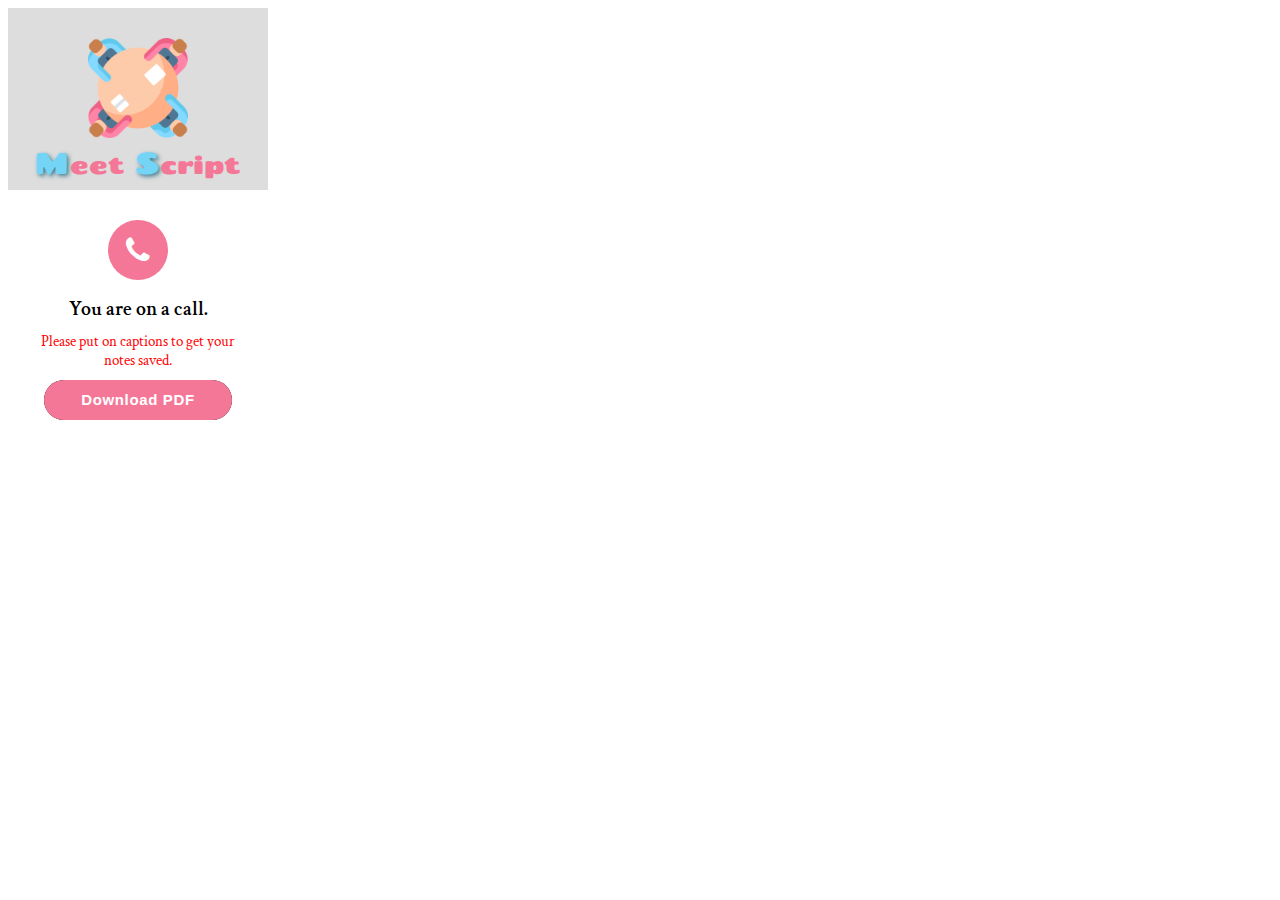
==== summarizer/extension/popup.html @ c4b158d8 "final commit" ====
<!DOCTYPE html>
<html>

<head>
    <meta charset="utf-8">
    <meta http-equiv="X-UA-Compatible" content="IE=edge">
    <title></title>
    <meta name="description" content="">
    <meta name="viewport" content="width=device-width, initial-scale=1">
    <link rel="preconnect" href="https://fonts.gstatic.com">
    <link href="https://fonts.googleapis.com/css2?family=Chango&display=swap" rel="stylesheet">
    <link href="https://fonts.googleapis.com/css2?family=Crimson+Text:ital,wght@0,400;0,600;1,400;1,600&display=swap"
        rel="stylesheet">
    <link rel="stylesheet" href="popup.css">
    <link rel="stylesheet" href="https://cdnjs.cloudflare.com/ajax/libs/font-awesome/4.7.0/css/font-awesome.min.css">
</head>

<body>
    <div class="heading">
        <div class="logo">
            <img src="round-table.png" alt="not found" width="100px" height="100px">
        </div>

        <div class="brandname">
            <p class="namelettering"><span class="bluecolor">M</span><span class="pinkcolor">eet</span>&nbsp;<span
                    class="bluecolor">S</span><span class="pinkcolor">cript</span></p>
        </div>
    </div>


    <div id="meet-start" style="text-align: center;margin-top: 20px;">
        <p style="margin: 0;">
            <div class="icon-container">
                <div class="icon icon-rotate"><i class="call fa fa-phone"></i></div>
            </div>
        </p>
        <p style="font-family: 'Crimson Text', serif;font-weight: 600;font-size: 20px;margin: 0;">You are on a call.</p>

    </div>
    <div id="captions-off">
        <div style="text-align: center;margin-top: 10px;">
            <p style="font-family: 'Crimson Text', serif;font-size: 15px;width: 200px;margin: auto;color: red;">Please
                put on captions to get your notes saved.</p>
        </div>
    </div>
    <div id="captions-on">
        <div style="text-align: center;margin-top: 10px;">
            <a class="btn btn--svg js-animated-button" id="download" role="button"><span
                    class="btn--svg__label">Download PDF</span><svg class="btn--svg__circle" width="190" x="0px" y="0px"
                    viewBox="0 0 60 60" enable-background="new 0 0 60 60">
                    <circle class="js-discover-circle" stroke="#FFF" fill="rgb(245,119,151)" cx="30" cy="30" r="28.7">
                    </circle>
                </svg><svg class="btn--svg__border" x="0px" y="0px" preserveaspectratio="none"
                    viewBox="2 29.3 56.9 13.4" enable-background="new 2 29.3 56.9 13.4" width="190">
                    <g class="btn--svg__border--left js-discover-left-border" id="Calque_2">
                        <path fill="none" stroke="rgb(115,212,245)" stroke-width="1.5" stroke-miterlimit="1"
                            d="M30.4,41.9H9c0,0-6.2-0.3-6.2-5.9S9,30.1,9,30.1h21.4"></path>
                    </g>
                    <g class="btn--svg__border--right js-discover-right-border" id="Calque_3">
                        <path fill="none" stroke="rgb(115,212,245)" stroke-width="1.5" stroke-miterlimit="1"
                            d="M30.4,41.9h21.5c0,0,6.1-0.4,6.1-5.9s-6-5.9-6-5.9H30.4"></path>
                    </g>
                </svg></a>
        </div>


    </div>



    <script src="jquery.min.js"></script>
    <script src="jspdf.min.js"></script>
    <script src="FileSaver.min.js"></script>
    <script src="data.js"></script>
    <script  src="popup.js"></script>
</body>

</html>
---- summarizer/extension/popup.css ----
body{
    height: fit-content;
    width: fit-content; 
    -webkit-font-smoothing: antialiased;
    -moz-osx-font-smoothing: grayscale;
    overflow: hidden;
    z-index: -1;
}

.heading{
    background-color: rgb(221, 221, 221);
    padding-top: 30px;
    padding-bottom: 10px;
}

.logo{
    margin:0px 80px 2px 80px;
}

.brandname{
    text-align: center;
    font-size: 25px;
}

.namelettering{
    margin: 0;
    font-family: 'Chango', cursive;
}
.bluecolor {
    color: rgb(115,212,245);
    font-size: 30px;
    text-shadow: 2px 2px 4px #457f93;
    padding-right: 1px;
}

.pinkcolor {
    color: rgb(245,119,151);
}

/* rgb(251,203,171) */
/* rgb(251,172,132) */
/* rgb(204,124,76) */
.btn {
    font-size: 1em;
    line-height: 1em;
    letter-spacing: 0.04em;
    display: inline-block;
    background-color: black;
}
.btn--svg {
    position: relative;
    height: 40px;
    width: 188px;
    overflow: hidden;
    border-radius: 21px;
}
.btn--svg:hover .btn--svg__circle circle {
    -webkit-transform: scale(0);
    -moz-transform: scale(0);
    -ms-transform: scale(0);
    transform: scale(0);
    background-color: white;
} 
.btn--svg:hover .btn--svg__label {
    color: rgb(115,212,245);
}
.btn--svg:hover .btn--svg__border--left path, .btn--svg:hover .btn--svg__border--right path {
    stroke-dasharray: 61.8204345703 61.8204345703;
    stroke-dashoffset: 0;
    -webkit-transition-delay: 0.25s;
    -webkit-transition-duration: 0.5s;
    -webkit-transition-timing-function: ease-in-out;
    -webkit-transition-property: stroke-dashoffset;
    -moz-transition-delay: 0.25s;
    -moz-transition-duration: 0.5s;
    -moz-transition-timing-function: ease-in-out;
    -moz-transition-property: stroke-dashoffset;
    -ms-transition-delay: 0.25s;
    -ms-transition-duration: 0.5s;
    -ms-transition-timing-function: ease-in-out;
    -ms-transition-property: stroke-dashoffset;
    transition-delay: 0.25s;
    transition-duration: 0.5s;
    transition-timing-function: ease-in-out;
    transition-property: stroke-dashoffset;
}
.btn--svg__label {
    -webkit-font-smoothing: antialiased;
    font-family: sans-serif;
    font-weight: bold;
    text-align: center;
    font-size: 15px;
    color: white;
    z-index: 3;
    width: 100%;
    -webkit-transition: color 0.5s ease-in-out;
    -moz-transition: color 0.5s ease-in-out;
    -ms-transition: color 0.5s ease-in-out;
    transition: color 0.5s ease-in-out;
}
.btn--svg__circle circle {
    -webkit-transition: transform 0.5s ease-in-out;
    -webkit-transform: scale(1.1);
    -webkit-transform-origin: 50% 50%;
    -moz-transition: transform 0.5s ease-in-out;
    -moz-transform: scale(1.1);
    -moz-transform-origin: 50% 50%;
    -ms-transition: transform 0.5s ease-in-out;
    -ms-transform: scale(1.1);
    -ms-transform-origin: 50% 50%;
    transition: transform 0.5s ease-in-out;
    transform: scale(1.1);
    transform-origin: 50% 50%;
}
.btn--svg__border--left path, .btn--svg__border--right path {
    stroke-dasharray: 61.8204345703 61.8204345703;
    -webkit-transition-duration: 0s;
    -webkit-transition-timing-function: ease-in-out;
    -webkit-transition-property: stroke-dashoffset;
    -webkit-transition-delay: 0.5s;
    -moz-transition-duration: 0s;
    -moz-transition-timing-function: ease-in-out;
    -moz-transition-property: stroke-dashoffset;
    -moz-transition-delay: 0.5s;
    -ms-transition-duration: 0s;
    -ms-transition-timing-function: ease-in-out;
    -ms-transition-property: stroke-dashoffset;
    -ms-transition-delay: 0.5s;
    transition-duration: 0s;
    transition-timing-function: ease-in-out;
    transition-property: stroke-dashoffset;
    transition-delay: 0.5s;
}
.btn--svg__border--left path {
    stroke-dashoffset: -61.8204345703;
}
.btn--svg__border--right path {
    stroke-dashoffset: 61.8204345703;
}
.btn--svg svg, .btn--svg__label {
    position: absolute;
    top: 50%;
    left: 50%;
    -webkit-transform: translate(-50%, -50%);
    -webkit-transform-origin: 50% 50%;
    -moz-transform: translate(-50%, -50%);
    -moz-transform-origin: 50% 50%;
    -ms-transform: translate(-50%, -50%);
    -ms-transform-origin: 50% 50%;
    transform: translate(-50%, -50%);
    transform-origin: 50% 50%;
}
.c-white {
    color: yellow;
}
.trailer {
    margin-bottom: 40px;
}
.trailer--nano {
    margin-bottom: 10px;
}
a {
    position: relative;
    text-decoration: none;
    color: red;
}
a:after {
    content: '';
    height: 1px;
    bottom: -4px;
    position: absolute;
    left: 5%;
    right: 95%;
    background: red;
    transition: right 0.25s ease-in-out;
}
a:hover:after {
    right: 5%;
}
.teasing-1, .heading-2 {
    font-family: sans-serif;
    letter-spacing: 0.04em;
    -webkit-font-smoothing: antialiased;
}
.teasing-1 {
    font-size: 14px;
    line-height: 14px;
}
.heading-2 {
    font-weight: bold;
    font-size: 20px;
    line-height: 20px;
    text-transform: uppercase;
}

a span{
    cursor: pointer;
}

.container {
    display: table;
    height: 95vh;
    width: 90%;
    padding-bottom: 5vh;
    margin: auto auto;
    background: #2d2c3e;
    z-index: -1;
}
.content {
    display: table-cell;
    text-align: center;
    vertical-align: middle;
}
.icon-container {
    margin-top: 30px;
    width: 100%;
    height: 60px;
}
.icon {
    background-color:rgb(245,119,151);
    cursor: pointer;
    position: relative;
    display: inline-block;
    width: 60px;
    height: 60px;
    margin-left: 12px;
    margin-right: 12px;
    border-radius: 30px;
    border-style:unset;
    border-width: 1px;
    border-color:rgb(245,119,151);
    overflow: hidden;
}
.icon::before, .icon::after {
    content: '';
    position: absolute;
    top: 0;
    left: 0;
    height: 100%;
    width: 100%;
    transition: all 0.25s ease;
    border-radius: 30px;
}

.icon i {
    position: relative;
    color:white;
    font-size: 30px;
    margin-top: 15px;
    transition: all 0.25s ease;
}
.icon:hover i{
    color:rgb(115,212,245);
}
.icon-rotate {
    box-shadow: inset 0 0 0 2px transparent;
}
.icon-rotate::after, .icon-rotate::before {
    border: 0px solid transparent;
}
.icon-rotate:hover::before {
    transition: border-top-width 0.3s ease, border-top-color 0.3s ease;
    border-width: 60px;
    border-top-color: black;
}
.icon-rotate:hover::after {
    transition: border-left-width 0.3s ease, border-left-color 0.3s ease;
    border-width: 60px;
    border-left-color: black;
}
.icon-rotate:hover {
    transition: background 0.001s ease 0.3s;
    background: #7e3661;
}
.icon-rotate i {
    z-index: 1;
}
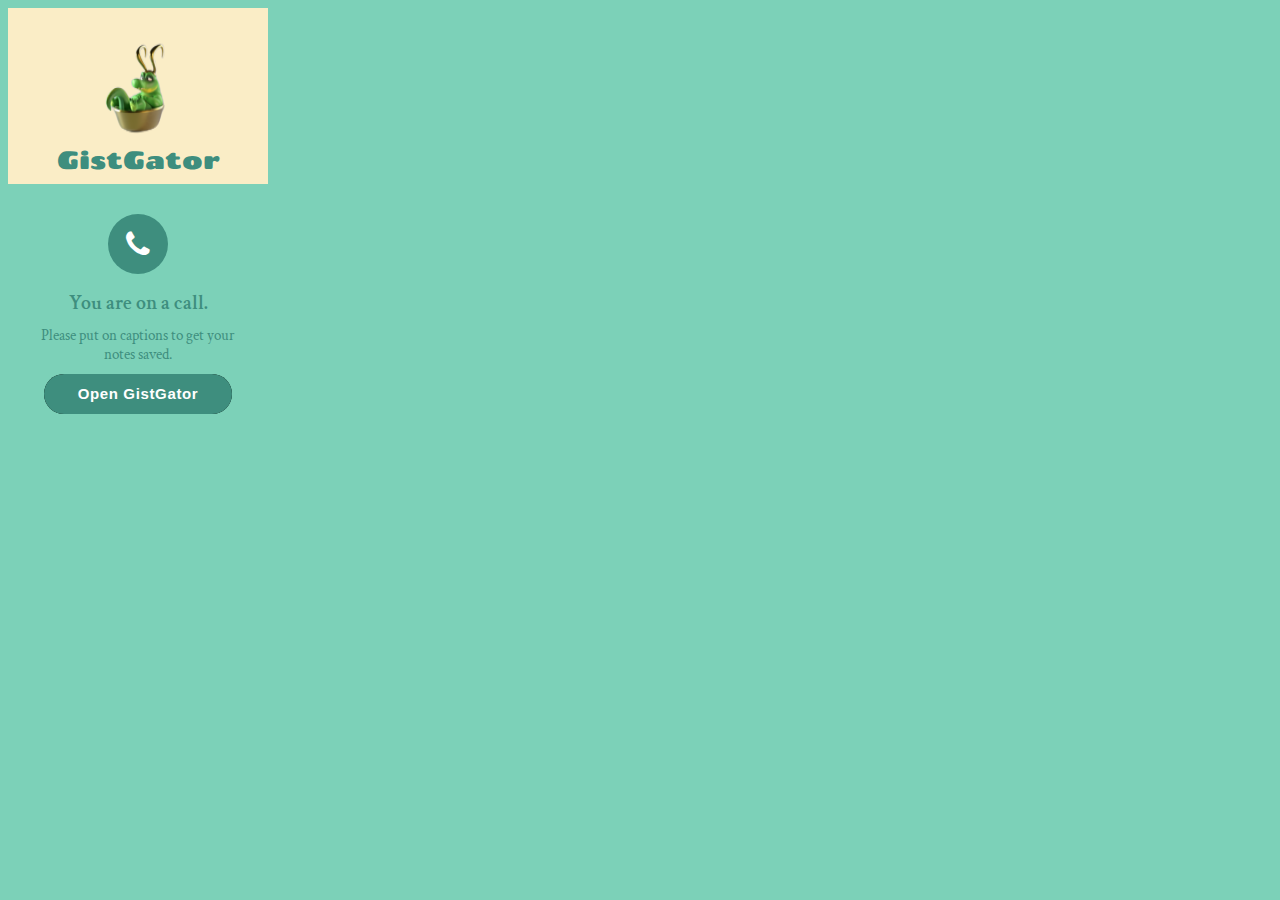
==== commit 2de16da8: "all done" ====
--- a/summarizer/extension/popup.html
+++ b/summarizer/extension/popup.html
@@ -18,53 +18,64 @@
 <body>
     <div class="heading">
         <div class="logo">
-            <img src="round-table.png" alt="not found" width="100px" height="100px">
+            <img src="loki.png" alt="not found" width="100px" height="100px">
         </div>
 
         <div class="brandname">
-            <p class="namelettering"><span class="bluecolor">M</span><span class="pinkcolor">eet</span>&nbsp;<span
-                    class="bluecolor">S</span><span class="pinkcolor">cript</span></p>
+            <!-- <p class="namelettering"><span class="bluecolor">M</span><span class="pinkcolor">eet</span>&nbsp;<span
+                    class="bluecolor">S</span><span class="pinkcolor">cript</span></p> -->
+            <p class="namelettering">GistGator</p>
         </div>
     </div>
 
 
-    <div id="meet-start" style="text-align: center;margin-top: 20px;">
-        <p style="margin: 0;">
-            <div class="icon-container">
-                <div class="icon icon-rotate"><i class="call fa fa-phone"></i></div>
-            </div>
-        </p>
-        <p style="font-family: 'Crimson Text', serif;font-weight: 600;font-size: 20px;margin: 0;">You are on a call.</p>
-
-    </div>
-    <div id="captions-off">
-        <div style="text-align: center;margin-top: 10px;">
-            <p style="font-family: 'Crimson Text', serif;font-size: 15px;width: 200px;margin: auto;color: red;">Please
-                put on captions to get your notes saved.</p>
-        </div>
-    </div>
-    <div id="captions-on">
-        <div style="text-align: center;margin-top: 10px;">
-            <a class="btn btn--svg js-animated-button" id="download" role="button"><span
-                    class="btn--svg__label">Download PDF</span><svg class="btn--svg__circle" width="190" x="0px" y="0px"
-                    viewBox="0 0 60 60" enable-background="new 0 0 60 60">
-                    <circle class="js-discover-circle" stroke="#FFF" fill="rgb(245,119,151)" cx="30" cy="30" r="28.7">
-                    </circle>
-                </svg><svg class="btn--svg__border" x="0px" y="0px" preserveaspectratio="none"
-                    viewBox="2 29.3 56.9 13.4" enable-background="new 2 29.3 56.9 13.4" width="190">
-                    <g class="btn--svg__border--left js-discover-left-border" id="Calque_2">
-                        <path fill="none" stroke="rgb(115,212,245)" stroke-width="1.5" stroke-miterlimit="1"
-                            d="M30.4,41.9H9c0,0-6.2-0.3-6.2-5.9S9,30.1,9,30.1h21.4"></path>
-                    </g>
-                    <g class="btn--svg__border--right js-discover-right-border" id="Calque_3">
-                        <path fill="none" stroke="rgb(115,212,245)" stroke-width="1.5" stroke-miterlimit="1"
-                            d="M30.4,41.9h21.5c0,0,6.1-0.4,6.1-5.9s-6-5.9-6-5.9H30.4"></path>
-                    </g>
-                </svg></a>
-        </div>
+<div class="parent">
 
 
-    </div>
+
+
+
+  <div id="meet-start" style="text-align: center;margin-top: 20px;">
+      <p style="margin: 0;">
+          <div class="icon-container">
+              <div class="icon icon-rotate"><i class="call fa fa-phone"></i></div>
+          </div>
+      </p>
+      <p style="font-family: 'Crimson Text', serif;font-weight: 600;font-size: 20px;margin: 0;color: #3E8E7E;">You are on a call.</p>
+
+  </div>
+  <div id="captions-off">
+      <div style="text-align: center;margin-top: 10px;">
+          <p style="font-family: 'Crimson Text', serif;font-size: 15px;width: 200px;margin: auto;color: #3E8E7E;">Please
+              put on captions to get your notes saved.</p>
+      </div>
+  </div>
+  <div id="captions-on">
+      <div style="text-align: center;margin-top: 10px;">
+          <a class="btn btn--svg js-animated-button" id="download" role="button"><span
+                  class="btn--svg__label">Open GistGator</span><svg class="btn--svg__circle" width="190" x="0px" y="0px"
+                  viewBox="0 0 60 60" enable-background="new 0 0 60 60">
+                  <circle class="js-discover-circle" stroke="#FFF" fill="#3E8E7E" cx="30" cy="30" r="28.7">
+                  </circle>
+              </svg><svg class="btn--svg__border" x="0px" y="0px" preserveaspectratio="none"
+                  viewBox="2 29.3 56.9 13.4" enable-background="new 2 29.3 56.9 13.4" width="190">
+                  <g class="btn--svg__border--left js-discover-left-border" id="Calque_2">
+                      <path fill="none" stroke="rgb(115,212,245)" stroke-width="1.5" stroke-miterlimit="1"
+                          d="M30.4,41.9H9c0,0-6.2-0.3-6.2-5.9S9,30.1,9,30.1h21.4"></path>
+                  </g>
+                  <g class="btn--svg__border--right js-discover-right-border" id="Calque_3">
+                      <path fill="none" stroke="rgb(115,212,245)" stroke-width="1.5" stroke-miterlimit="1"
+                          d="M30.4,41.9h21.5c0,0,6.1-0.4,6.1-5.9s-6-5.9-6-5.9H30.4"></path>
+                  </g>
+              </svg></a>
+      </div>
+
+
+  </div>
+
+</div>
+
+
 
 
 
--- a/summarizer/extension/popup.css
+++ b/summarizer/extension/popup.css
@@ -1,278 +1,285 @@
-body{
-    height: fit-content;
-    width: fit-content; 
-    -webkit-font-smoothing: antialiased;
-    -moz-osx-font-smoothing: grayscale;
-    overflow: hidden;
-    z-index: -1;
-}
-
-.heading{
-    background-color: rgb(221, 221, 221);
-    padding-top: 30px;
-    padding-bottom: 10px;
-}
-
-.logo{
-    margin:0px 80px 2px 80px;
-}
-
-.brandname{
-    text-align: center;
-    font-size: 25px;
-}
-
-.namelettering{
-    margin: 0;
-    font-family: 'Chango', cursive;
+body {
+  height: fit-content;
+  width: fit-content;
+  -webkit-font-smoothing: antialiased;
+  -moz-osx-font-smoothing: grayscale;
+  overflow: hidden;
+  z-index: -1;
+  background-color: #7cd1b8;
+  color: #3e8e7e;
+}
+
+.heading {
+  background-color: #faedc6;
+  padding-top: 30px;
+  padding-bottom: 10px;
+}
+
+.logo {
+  margin: 0px 80px 2px 80px;
+}
+
+.brandname {
+  text-align: center;
+  font-size: 25px;
+}
+
+.namelettering {
+  margin: 0;
+  font-family: "Chango", cursive;
 }
 .bluecolor {
-    color: rgb(115,212,245);
-    font-size: 30px;
-    text-shadow: 2px 2px 4px #457f93;
-    padding-right: 1px;
+  color: rgb(115, 212, 245);
+  font-size: 30px;
+  text-shadow: 2px 2px 4px #457f93;
+  padding-right: 1px;
 }
 
 .pinkcolor {
-    color: rgb(245,119,151);
+  color: rgb(245, 119, 151);
 }
 
 /* rgb(251,203,171) */
 /* rgb(251,172,132) */
 /* rgb(204,124,76) */
 .btn {
-    font-size: 1em;
-    line-height: 1em;
-    letter-spacing: 0.04em;
-    display: inline-block;
-    background-color: black;
+  font-size: 1em;
+  line-height: 1em;
+  letter-spacing: 0.04em;
+  display: inline-block;
+  background-color: black;
 }
 .btn--svg {
-    position: relative;
-    height: 40px;
-    width: 188px;
-    overflow: hidden;
-    border-radius: 21px;
+  position: relative;
+  height: 40px;
+  width: 188px;
+  overflow: hidden;
+  border-radius: 21px;
 }
 .btn--svg:hover .btn--svg__circle circle {
-    -webkit-transform: scale(0);
-    -moz-transform: scale(0);
-    -ms-transform: scale(0);
-    transform: scale(0);
-    background-color: white;
-} 
+  -webkit-transform: scale(0);
+  -moz-transform: scale(0);
+  -ms-transform: scale(0);
+  transform: scale(0);
+  background-color: white;
+}
 .btn--svg:hover .btn--svg__label {
-    color: rgb(115,212,245);
-}
-.btn--svg:hover .btn--svg__border--left path, .btn--svg:hover .btn--svg__border--right path {
-    stroke-dasharray: 61.8204345703 61.8204345703;
-    stroke-dashoffset: 0;
-    -webkit-transition-delay: 0.25s;
-    -webkit-transition-duration: 0.5s;
-    -webkit-transition-timing-function: ease-in-out;
-    -webkit-transition-property: stroke-dashoffset;
-    -moz-transition-delay: 0.25s;
-    -moz-transition-duration: 0.5s;
-    -moz-transition-timing-function: ease-in-out;
-    -moz-transition-property: stroke-dashoffset;
-    -ms-transition-delay: 0.25s;
-    -ms-transition-duration: 0.5s;
-    -ms-transition-timing-function: ease-in-out;
-    -ms-transition-property: stroke-dashoffset;
-    transition-delay: 0.25s;
-    transition-duration: 0.5s;
-    transition-timing-function: ease-in-out;
-    transition-property: stroke-dashoffset;
+  color: rgb(115, 212, 245);
+}
+.btn--svg:hover .btn--svg__border--left path,
+.btn--svg:hover .btn--svg__border--right path {
+  stroke-dasharray: 61.8204345703 61.8204345703;
+  stroke-dashoffset: 0;
+  -webkit-transition-delay: 0.25s;
+  -webkit-transition-duration: 0.5s;
+  -webkit-transition-timing-function: ease-in-out;
+  -webkit-transition-property: stroke-dashoffset;
+  -moz-transition-delay: 0.25s;
+  -moz-transition-duration: 0.5s;
+  -moz-transition-timing-function: ease-in-out;
+  -moz-transition-property: stroke-dashoffset;
+  -ms-transition-delay: 0.25s;
+  -ms-transition-duration: 0.5s;
+  -ms-transition-timing-function: ease-in-out;
+  -ms-transition-property: stroke-dashoffset;
+  transition-delay: 0.25s;
+  transition-duration: 0.5s;
+  transition-timing-function: ease-in-out;
+  transition-property: stroke-dashoffset;
 }
 .btn--svg__label {
-    -webkit-font-smoothing: antialiased;
-    font-family: sans-serif;
-    font-weight: bold;
-    text-align: center;
-    font-size: 15px;
-    color: white;
-    z-index: 3;
-    width: 100%;
-    -webkit-transition: color 0.5s ease-in-out;
-    -moz-transition: color 0.5s ease-in-out;
-    -ms-transition: color 0.5s ease-in-out;
-    transition: color 0.5s ease-in-out;
+  -webkit-font-smoothing: antialiased;
+  font-family: sans-serif;
+  font-weight: bold;
+  text-align: center;
+  font-size: 15px;
+  color: white;
+  z-index: 3;
+  width: 100%;
+  -webkit-transition: color 0.5s ease-in-out;
+  -moz-transition: color 0.5s ease-in-out;
+  -ms-transition: color 0.5s ease-in-out;
+  transition: color 0.5s ease-in-out;
 }
 .btn--svg__circle circle {
-    -webkit-transition: transform 0.5s ease-in-out;
-    -webkit-transform: scale(1.1);
-    -webkit-transform-origin: 50% 50%;
-    -moz-transition: transform 0.5s ease-in-out;
-    -moz-transform: scale(1.1);
-    -moz-transform-origin: 50% 50%;
-    -ms-transition: transform 0.5s ease-in-out;
-    -ms-transform: scale(1.1);
-    -ms-transform-origin: 50% 50%;
-    transition: transform 0.5s ease-in-out;
-    transform: scale(1.1);
-    transform-origin: 50% 50%;
-}
-.btn--svg__border--left path, .btn--svg__border--right path {
-    stroke-dasharray: 61.8204345703 61.8204345703;
-    -webkit-transition-duration: 0s;
-    -webkit-transition-timing-function: ease-in-out;
-    -webkit-transition-property: stroke-dashoffset;
-    -webkit-transition-delay: 0.5s;
-    -moz-transition-duration: 0s;
-    -moz-transition-timing-function: ease-in-out;
-    -moz-transition-property: stroke-dashoffset;
-    -moz-transition-delay: 0.5s;
-    -ms-transition-duration: 0s;
-    -ms-transition-timing-function: ease-in-out;
-    -ms-transition-property: stroke-dashoffset;
-    -ms-transition-delay: 0.5s;
-    transition-duration: 0s;
-    transition-timing-function: ease-in-out;
-    transition-property: stroke-dashoffset;
-    transition-delay: 0.5s;
+  -webkit-transition: transform 0.5s ease-in-out;
+  -webkit-transform: scale(1.1);
+  -webkit-transform-origin: 50% 50%;
+  -moz-transition: transform 0.5s ease-in-out;
+  -moz-transform: scale(1.1);
+  -moz-transform-origin: 50% 50%;
+  -ms-transition: transform 0.5s ease-in-out;
+  -ms-transform: scale(1.1);
+  -ms-transform-origin: 50% 50%;
+  transition: transform 0.5s ease-in-out;
+  transform: scale(1.1);
+  transform-origin: 50% 50%;
+}
+.btn--svg__border--left path,
+.btn--svg__border--right path {
+  stroke-dasharray: 61.8204345703 61.8204345703;
+  -webkit-transition-duration: 0s;
+  -webkit-transition-timing-function: ease-in-out;
+  -webkit-transition-property: stroke-dashoffset;
+  -webkit-transition-delay: 0.5s;
+  -moz-transition-duration: 0s;
+  -moz-transition-timing-function: ease-in-out;
+  -moz-transition-property: stroke-dashoffset;
+  -moz-transition-delay: 0.5s;
+  -ms-transition-duration: 0s;
+  -ms-transition-timing-function: ease-in-out;
+  -ms-transition-property: stroke-dashoffset;
+  -ms-transition-delay: 0.5s;
+  transition-duration: 0s;
+  transition-timing-function: ease-in-out;
+  transition-property: stroke-dashoffset;
+  transition-delay: 0.5s;
 }
 .btn--svg__border--left path {
-    stroke-dashoffset: -61.8204345703;
+  stroke-dashoffset: -61.8204345703;
 }
 .btn--svg__border--right path {
-    stroke-dashoffset: 61.8204345703;
-}
-.btn--svg svg, .btn--svg__label {
-    position: absolute;
-    top: 50%;
-    left: 50%;
-    -webkit-transform: translate(-50%, -50%);
-    -webkit-transform-origin: 50% 50%;
-    -moz-transform: translate(-50%, -50%);
-    -moz-transform-origin: 50% 50%;
-    -ms-transform: translate(-50%, -50%);
-    -ms-transform-origin: 50% 50%;
-    transform: translate(-50%, -50%);
-    transform-origin: 50% 50%;
+  stroke-dashoffset: 61.8204345703;
+}
+.btn--svg svg,
+.btn--svg__label {
+  position: absolute;
+  top: 50%;
+  left: 50%;
+  -webkit-transform: translate(-50%, -50%);
+  -webkit-transform-origin: 50% 50%;
+  -moz-transform: translate(-50%, -50%);
+  -moz-transform-origin: 50% 50%;
+  -ms-transform: translate(-50%, -50%);
+  -ms-transform-origin: 50% 50%;
+  transform: translate(-50%, -50%);
+  transform-origin: 50% 50%;
 }
 .c-white {
-    color: yellow;
+  color: yellow;
 }
 .trailer {
-    margin-bottom: 40px;
+  margin-bottom: 40px;
 }
 .trailer--nano {
-    margin-bottom: 10px;
+  margin-bottom: 10px;
 }
 a {
-    position: relative;
-    text-decoration: none;
-    color: red;
+  position: relative;
+  text-decoration: none;
+  color: red;
 }
 a:after {
-    content: '';
-    height: 1px;
-    bottom: -4px;
-    position: absolute;
-    left: 5%;
-    right: 95%;
-    background: red;
-    transition: right 0.25s ease-in-out;
+  content: "";
+  height: 1px;
+  bottom: -4px;
+  position: absolute;
+  left: 5%;
+  right: 95%;
+  background: red;
+  transition: right 0.25s ease-in-out;
 }
 a:hover:after {
-    right: 5%;
-}
-.teasing-1, .heading-2 {
-    font-family: sans-serif;
-    letter-spacing: 0.04em;
-    -webkit-font-smoothing: antialiased;
+  right: 5%;
+}
+.teasing-1,
+.heading-2 {
+  font-family: sans-serif;
+  letter-spacing: 0.04em;
+  -webkit-font-smoothing: antialiased;
 }
 .teasing-1 {
-    font-size: 14px;
-    line-height: 14px;
+  font-size: 14px;
+  line-height: 14px;
 }
 .heading-2 {
-    font-weight: bold;
-    font-size: 20px;
-    line-height: 20px;
-    text-transform: uppercase;
-}
-
-a span{
-    cursor: pointer;
+  font-weight: bold;
+  font-size: 20px;
+  line-height: 20px;
+  text-transform: uppercase;
+}
+
+a span {
+  cursor: pointer;
 }
 
 .container {
-    display: table;
-    height: 95vh;
-    width: 90%;
-    padding-bottom: 5vh;
-    margin: auto auto;
-    background: #2d2c3e;
-    z-index: -1;
+  display: table;
+  height: 95vh;
+  width: 90%;
+  padding-bottom: 5vh;
+  margin: auto auto;
+  background: #2d2c3e;
+  z-index: -1;
 }
 .content {
-    display: table-cell;
-    text-align: center;
-    vertical-align: middle;
+  display: table-cell;
+  text-align: center;
+  vertical-align: middle;
 }
 .icon-container {
-    margin-top: 30px;
-    width: 100%;
-    height: 60px;
+  margin-top: 30px;
+  width: 100%;
+  height: 60px;
 }
 .icon {
-    background-color:rgb(245,119,151);
-    cursor: pointer;
-    position: relative;
-    display: inline-block;
-    width: 60px;
-    height: 60px;
-    margin-left: 12px;
-    margin-right: 12px;
-    border-radius: 30px;
-    border-style:unset;
-    border-width: 1px;
-    border-color:rgb(245,119,151);
-    overflow: hidden;
-}
-.icon::before, .icon::after {
-    content: '';
-    position: absolute;
-    top: 0;
-    left: 0;
-    height: 100%;
-    width: 100%;
-    transition: all 0.25s ease;
-    border-radius: 30px;
+  background-color: #3e8e7e;
+  cursor: pointer;
+  position: relative;
+  display: inline-block;
+  width: 60px;
+  height: 60px;
+  margin-left: 12px;
+  margin-right: 12px;
+  border-radius: 30px;
+  border-style: unset;
+  border-width: 1px;
+  border-color: #3e8e7e;
+  overflow: hidden;
+}
+.icon::before,
+.icon::after {
+  content: "";
+  position: absolute;
+  top: 0;
+  left: 0;
+  height: 100%;
+  width: 100%;
+  transition: all 0.25s ease;
+  border-radius: 30px;
 }
 
 .icon i {
-    position: relative;
-    color:white;
-    font-size: 30px;
-    margin-top: 15px;
-    transition: all 0.25s ease;
-}
-.icon:hover i{
-    color:rgb(115,212,245);
+  position: relative;
+  color: white;
+  font-size: 30px;
+  margin-top: 15px;
+  transition: all 0.25s ease;
+}
+.icon:hover i {
+  color: rgb(115, 212, 245);
 }
 .icon-rotate {
-    box-shadow: inset 0 0 0 2px transparent;
-}
-.icon-rotate::after, .icon-rotate::before {
-    border: 0px solid transparent;
+  box-shadow: inset 0 0 0 2px transparent;
+}
+.icon-rotate::after,
+.icon-rotate::before {
+  border: 0px solid transparent;
 }
 .icon-rotate:hover::before {
-    transition: border-top-width 0.3s ease, border-top-color 0.3s ease;
-    border-width: 60px;
-    border-top-color: black;
+  transition: border-top-width 0.3s ease, border-top-color 0.3s ease;
+  border-width: 60px;
+  border-top-color: black;
 }
 .icon-rotate:hover::after {
-    transition: border-left-width 0.3s ease, border-left-color 0.3s ease;
-    border-width: 60px;
-    border-left-color: black;
+  transition: border-left-width 0.3s ease, border-left-color 0.3s ease;
+  border-width: 60px;
+  border-left-color: black;
 }
 .icon-rotate:hover {
-    transition: background 0.001s ease 0.3s;
-    background: #7e3661;
+  transition: background 0.001s ease 0.3s;
+  background: #7e3661;
 }
 .icon-rotate i {
-    z-index: 1;
-}
-
+  z-index: 1;
+}
